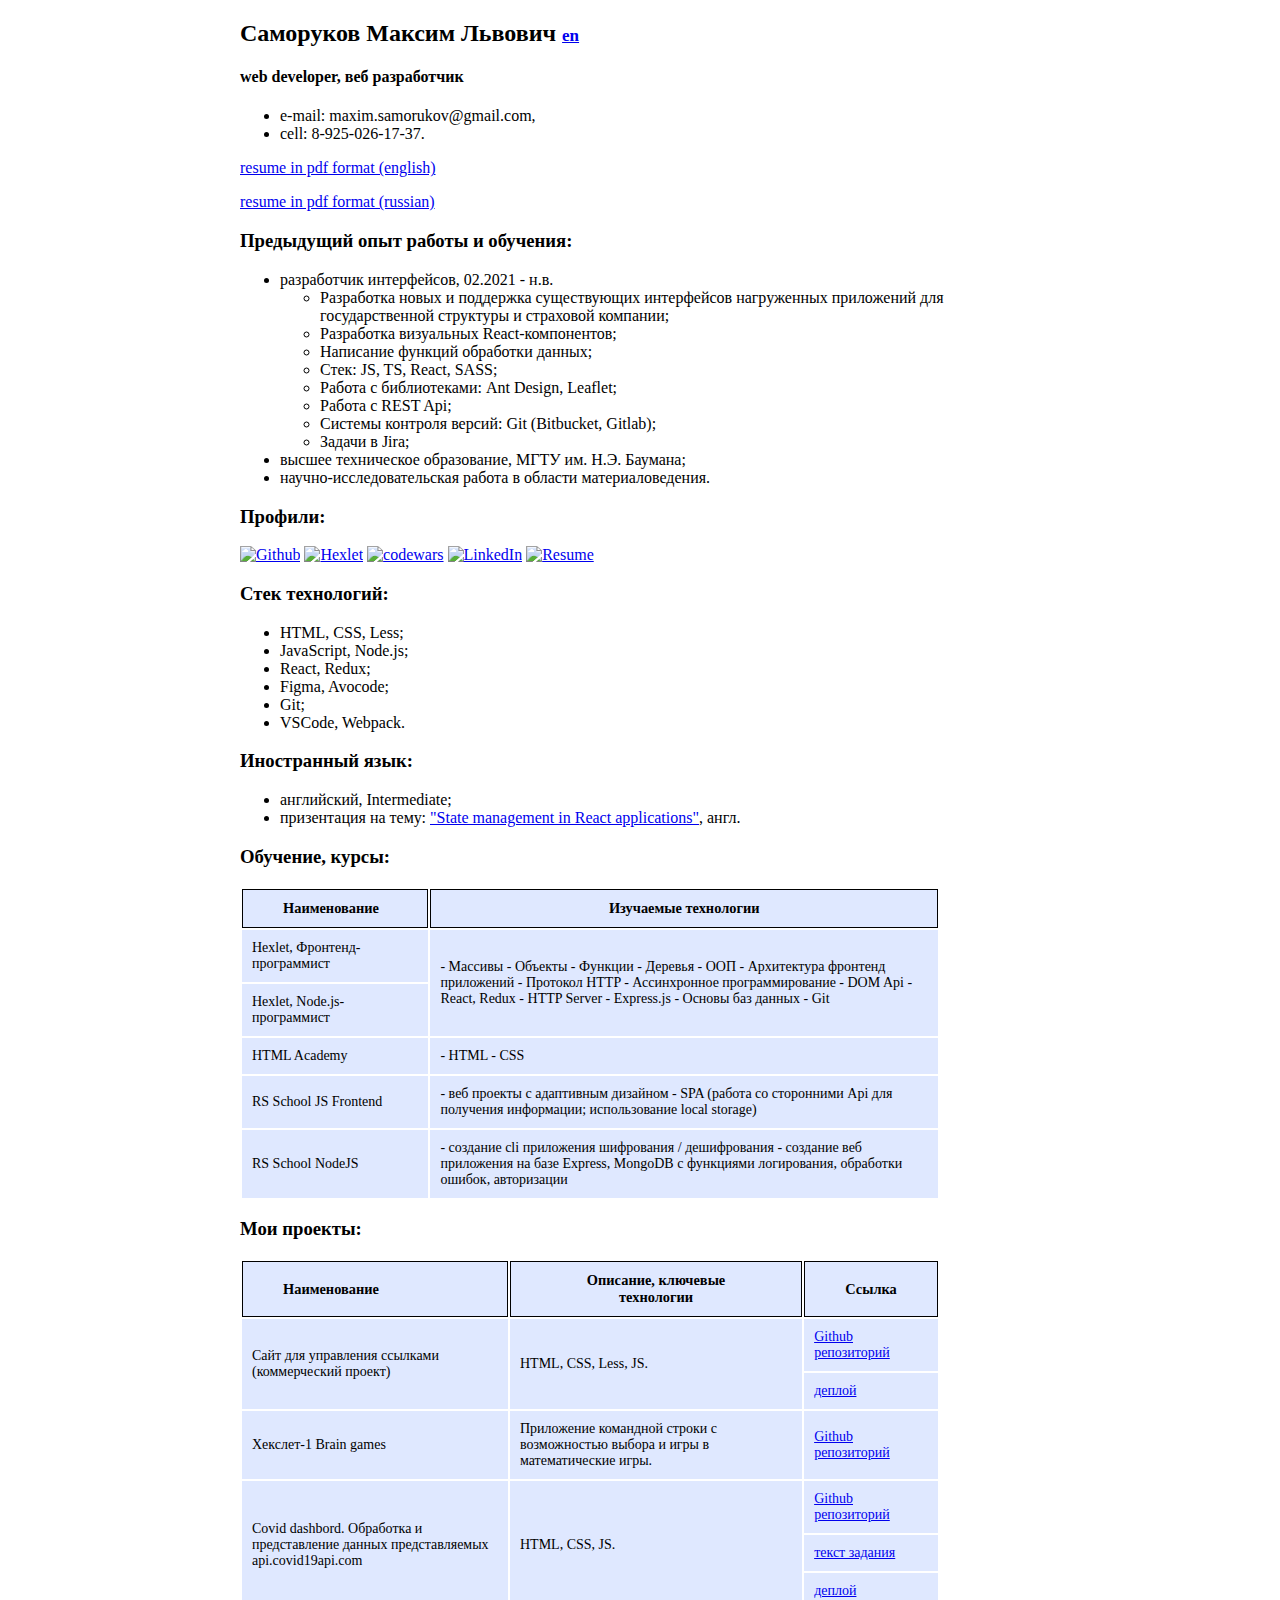
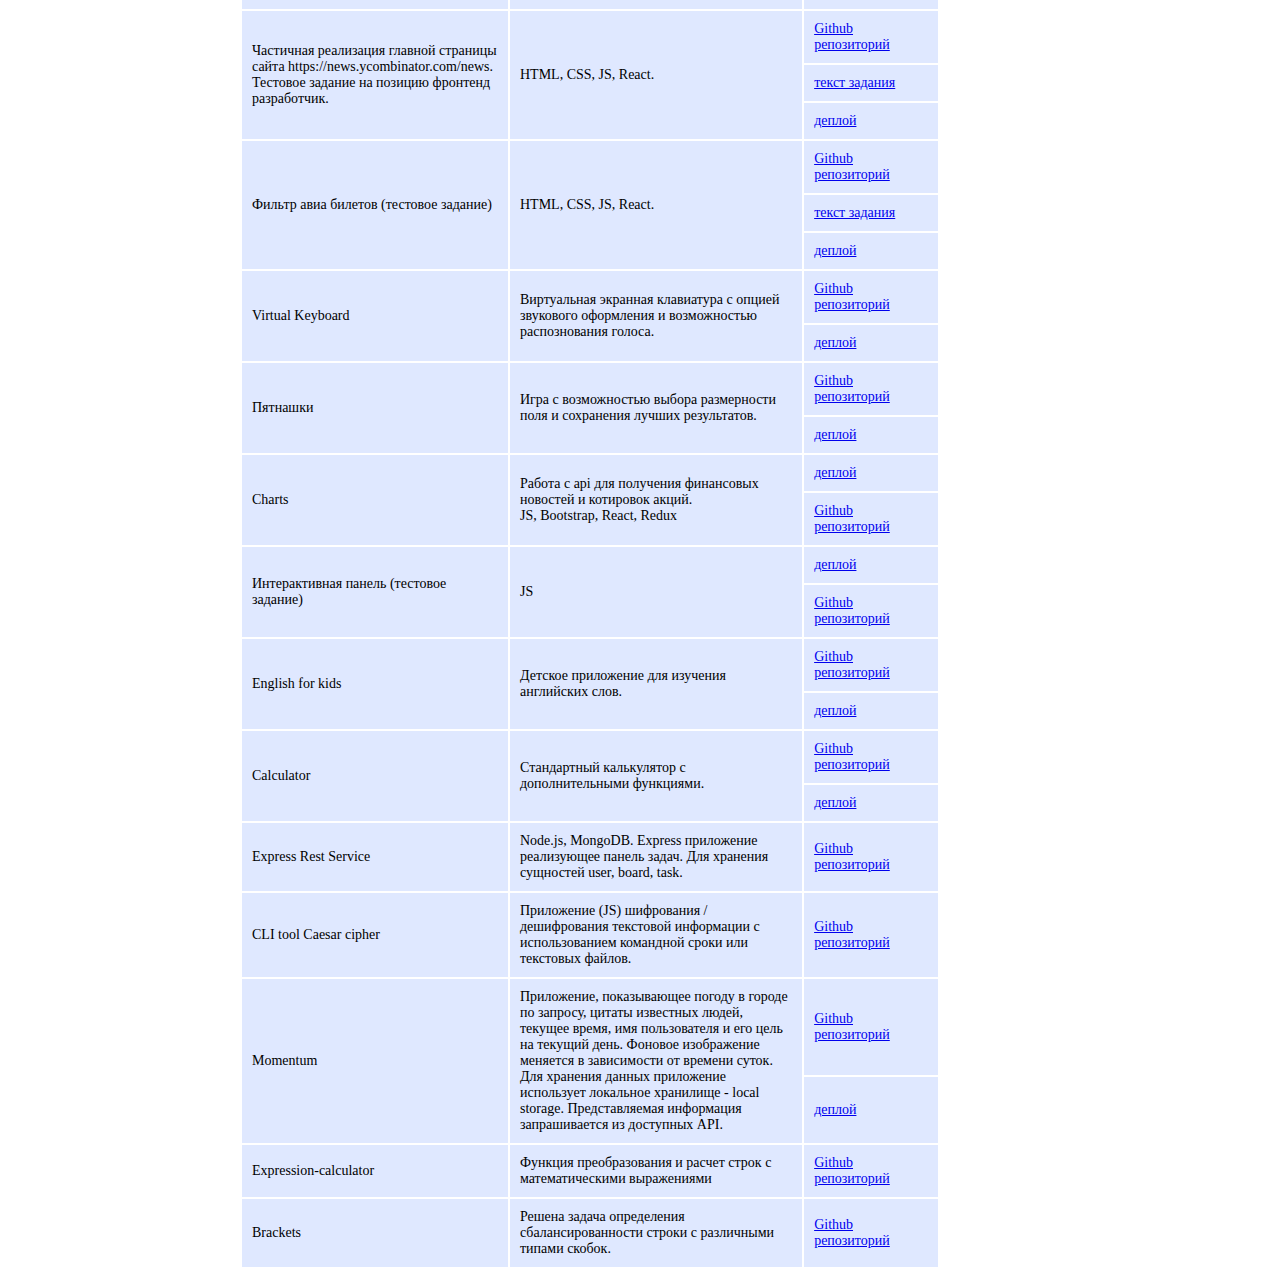
==== index.html @ 45c523f6 "fix typo" ====
<!DOCTYPE html>
<html lang="en">

<head>
    <meta charset="UTF-8">
    <meta name="viewport" content="width=device-width, initial-scale=1.0">
    <title>Samorukov Maksim</title>
    <link rel="stylesheet" href="./style.css">
</head>

<body>
    <div class="container">
        <h2>Саморуков Максим Львович
            <a id="t" href="https://maximsamorukov.github.io/RESUME/index-en.html">
                en
            </a>
        </h2>
        <h4>web developer, веб разработчик</h4>
        <ul>
            <li>e-mail: maxim.samorukov@gmail.com,</li>
            <li>cell: 8-925-026-17-37.</li>
        </ul>
        <a href="https://maximsamorukov.github.io/RESUME/Samorukov_Maksim_frontend_resume-en.pdf">
            <p>resume in pdf format (english)</p>
        </a>
        <a href="https://maximsamorukov.github.io/RESUME/Samorukov_Maksim_frontend_resume.pdf">
            <p>resume in pdf format (russian)</p>
        </a>

        <h3>Предыдущий опыт работы и обучения:</h3>
        <ul>
            <li>разработчик интерфейсов, 02.2021 - н.в.</li>
                <ul>
                    <li>Разработка новых и поддержка существующих интерфейсов нагруженных приложений для государственной структуры и страховой компании;</li>
                    <li>Разработка визуальных React-компонентов;</li>
                    <li>Написание функций обработки данных;</li>
                    <li>Стек: JS, TS, React, SASS;</li>
                    <li>Работа с библиотеками: Ant Design, Leaflet;</li>
                    <li>Работа с REST Api;</li>
                    <li>Системы контроля версий: Git (Bitbucket, Gitlab);</li>
                    <li>Задачи в Jira;</li>
                </ul>
            <li>высшее техническое образование, МГТУ им. Н.Э. Баумана;</li>
            <li>научно-исследовательская работа в области материаловедения.</li>
        </ul>

        <h3>Профили:</h3>
        <a href="https://github.com/MaximSamorukov"><img
                src="https://img.shields.io/static/v1?label=Github&message=Profile&logo=github&color=success&style=flat-square"
                alt="Github"></a>
        <a href="https://ru.hexlet.io/u/maksim_ralph"><img
                src="https://img.shields.io/static/v1?label=Hexlet&message=Profile&color=informational&style=flat-square"
                alt="Hexlet"></a>

        <a href="https://www.codewars.com/users/Maxim%20Samorukov"><img
                src="https://img.shields.io/static/v1?label=Codewars&message=Profile&logo=codewars&color=orange&style=flat-square"
                alt="codewars"></a>
        <a href="https://www.linkedin.com/in/maxim-samorukov-a2b10691/"><img
                src="https://img.shields.io/static/v1?label=LinkedIn&message=Profile&logo=linkedin&color=blueviolet&style=flat-square"
                alt="LinkedIn"></a>
        <a href="https://resume.io/r/sp3tFgS9X"><img
                src="https://img.shields.io/static/v1?label=Resume&message=english&color=informational&style=flat-square"
                alt="Resume"></a>


        <h3>Стек технологий:</h3>
        <ul>
            <li>HTML, CSS, Less;</li>
            <li>JavaScript, Node.js;</li>
            <li>React, Redux;</li>
            <li>Figma, Avocode;</li>
            <li>Git;</li>
            <li>VSCode, Webpack.</li>
        </ul>

        <h3>Иностранный язык:</h3>
        <ul>
            <li>английский, Intermediate;</li>
            <li>призентация на тему: <a href="https://www.youtube.com/watch?v=8HPEFEaKCN0">"State management in React
                    applications"</a>, англ.</li>
        </ul>

        <h3>Обучение, курсы:</h3>

        <table class="table-1 table-print">
            <tr>
                <th>Наименование</th>
                <th>Изучаемые технологии</th>
            </tr>
            <tr>
                <td>Hexlet, Фронтенд-программист</td>
                <td rowspan="2">
                    - Массивы
                    - Объекты
                    - Функции
                    - Деревья
                    - ООП
                    - Архитектура фронтенд приложений
                    - Протокол HTTP
                    - Ассинхронное программирование
                    - DOM Api
                    - React, Redux
                    - HTTP Server
                    - Express.js
                    - Основы баз данных
                    - Git
                </td>
            </tr>
            <tr>
                <td>Hexlet, Node.js-программист</td>
            </tr>
            <tr>
                <td>HTML Academy</td>
                <td>
                    - HTML
                    - CSS
                </td>
            </tr>
            <tr>
                <td>RS School JS Frontend</td>
                <td>
                    - веб проекты с адаптивным дизайном
                    - SPA (работа со сторонними Api для получения информации; использование local storage)
                </td>
            </tr>
            <tr>
                <td>RS School NodeJS</td>
                <td>
                    - создание cli приложения шифрования / дешифрования
                    - создание веб приложения на базе Express, MongoDB с функциями логирования, обработки ошибок,
                    авторизации
                </td>
            </tr>
        </table>

        <h3>Мои проекты:</h3>
        <table class="table-2">
            <tr>
                <th>Наименование</th>
                <th>Описание, ключевые технологии</th>
                <th>Ссылка</th>
            </tr>
            <tr>
                <td rowspan="2">Сайт для управления ссылками (коммерческий проект)</td>
                <td rowspan="2">HTML, CSS, Less, JS.</td>
                <td><a href="https://github.com/MaximSamorukov/upwork_1">Github репозиторий</a></td>
            </tr>
            <tr>
                <td><a href="https://maximsamorukov.github.io/upwork_1/index.html">деплой </a></td>
            </tr>
            <tr>
                <td>Хекслет-1 Brain games</td>
                <td>Приложение командной строки с возможностью выбора и игры в математические игры.</td>
                <td><a href="https://github.com/MaximSamorukov/frontend-project-lvl1">Github репозиторий</a></td>
            </tr>
            <tr>
                <td rowspan="3">Covid dashbord. Обработка и представление данных представляемых api.covid19api.com</td>
                <td rowspan="3">HTML, CSS, JS.</td>
                <td><a href="https://github.com/MaximSamorukov/covid">Github репозиторий</a></td>
            </tr>
            <td><a href="https://github.com/rolling-scopes-school/tasks/blob/master/tasks/covid-dashboard.md">текст
                    задания</a>
            </td>
            </tr>
            <tr>
                <td><a href="https://pedantic-bhabha-137b93.netlify.app/">деплой </a></td>
            </tr>
            <tr>
                <td rowspan="3">Частичная реализация главной страницы сайта https://news.ycombinator.com/news. Тестовое
                    задание на позицию фронтенд разработчик.</td>
                <td rowspan="3">HTML, CSS, JS, React.</td>
                <td><a href="https://github.com/MaximSamorukov/avito-test">Github репозиторий</a></td>
            </tr>
            <td><a href="https://github.com/avito-tech/sx-frontend-trainee-assignment">текст задания</a>
            </td>
            </tr>
            <tr>
                <td><a href="https://determined-noether-6d7cb3.netlify.app/">деплой </a></td>
            </tr>
            <tr>
                <td rowspan="3">Фильтр авиа билетов (тестовое задание)</td>
                <td rowspan="3">HTML, CSS, JS, React.</td>
                <td><a href="https://github.com/MaximSamorukov/avia-sales-front-end">Github репозиторий</a></td>
            </tr>
            <td><a href="https://github.com/KosyanMedia/test-tasks/tree/master/aviasales_frontend">текст задания</a>
            </td>
            </tr>
            <tr>
                <td><a href="https://fervent-fermi-869fdb.netlify.app/">деплой </a></td>
            </tr>
            <tr>
                <td rowspan="2">Virtual Keyboard</td>
                <td rowspan="2">Виртуальная экранная клавиатура с опцией звукового оформления и возможностью
                    распознования
                    голоса.</td>
                <td><a href="https://github.com/MaximSamorukov/data-test/tree/virtual">Github
                        репозиторий</a></td>
            </tr>
            <tr>
                <td><a href="https://MaximSamorukov.github.io/data-test/virtual-keyboard">деплой </a>
                </td>
            </tr>
            <tr>
                <td rowspan="2">Пятнашки</td>
                <td rowspan="2">Игра с возможностью выбора размерности поля и сохранения лучших результатов.</td>
                <td><a href="https://github.com/MaximSamorukov/data-test/tree/gem-puzzle">Github репозиторий</a></td>
            </tr>
            <tr>
                <td><a href="https://MaximSamorukov.github.io/data-test/gem-puzzle/gem-puzzle/dist/">деплой </a>
                </td>
            </tr>
            <tr>
                <td rowspan="2">Charts</td>
                <td rowspan="2">Работа с api для получения финансовых новостей и котировок акций.<br>JS, Bootstrap,
                    React,
                    Redux</td>
                <td><a href="https://goofy-curie-94191e.netlify.app/">деплой </a></td>
            </tr>
            <tr>
                <td><a href="https://github.com/MaximSamorukov/charts/tree/charts-dev">Github репозиторий</a></td>
            </tr>
            <tr>
                <td rowspan="2">Интерактивная панель (тестовое задание)</td>
                <td rowspan="2">JS</td>
                <td><a href="https://maximsamorukov.github.io/globex-it/index.html">деплой </a></td>
            </tr>
            <tr>
                <td><a href="https://github.com/MaximSamorukov/globex-it">Github репозиторий</a></td>
            </tr>
            <tr>
                <td rowspan="2">English for kids</td>
                <td rowspan="2">Детское приложение для изучения английских слов.</td>
                <td><a href="https://github.com/MaximSamorukov/data-test/tree/english-for-kids">Github репозиторий</a>
                </td>
            </tr>
            <tr>
                <td><a href="https://rolling-scopes-school.github.io/maximsamorukov-JS2020Q3/english-for-kids/dist/">деплой
                    </a></td>
            </tr>
            <tr>
                <td rowspan="2">Calculator</td>
                <td rowspan="2">Стандартный калькулятор с дополнительными функциями.</td>
                <td><a href="https://github.com/MaximSamorukov/data-test/tree/calculator">Github репозиторий</a></td>
            </tr>
            <tr>
                <td><a href="https://maximsamorukov.github.io/data/calculator/">деплой </a></td>
            </tr>
            <tr>
                <td>Express Rest Service</td>
                <td>Node.js, MongoDB. Express приложение реализующее панель задач. Для хранения сущностей user, board,
                    task.</td>
                <td><a href="https://github.com/MaximSamorukov/nodejs-rss-course">Github репозиторий</a></td>
            </tr>
            <tr>
                <td>CLI tool Caesar cipher</td>
                <td>Приложение (JS) шифрования / дешифрования текстовой информации с использованием командной сроки или
                    текстовых
                    файлов.</td>
                <td><a href="https://github.com/MaximSamorukov/caesar-cipher">Github репозиторий</a></td>
            </tr>
            <tr>
                <td rowspan="2">Momentum</td>
                <td rowspan="2">Приложение, показывающее погоду в городе по запросу, цитаты известных людей, текущее
                    время,
                    имя пользователя и его цель на текущий день. Фоновое изображение меняется в зависимости от
                    времени
                    суток. Для хранения данных приложение использует локальное хранилище - local storage.
                    Представляемая
                    информация запрашивается из доступных API.</td>
                <td><a href="https://github.com/MaximSamorukov/data-test/tree/momentum">Github
                        репозиторий</a></td>
            </tr>
            <tr>
                <td><a href="https://MaximSamorukov.github.io/data-test/momentum">деплой </a></td>
            </tr>
            <tr>
                <td>Expression-calculator</td>
                <td>Функция преобразования и расчет строк с математическими выражениями</td>
                <td><a href="https://github.com/MaximSamorukov/expression-calculator">Github репозиторий</a></td>
            </tr>
            <tr>
                <td>Brackets</td>
                <td>Решена задача определения сбалансированности строки с различными типами скобок.</td>
                <td><a href="https://github.com/MaximSamorukov/brackets">Github репозиторий</a></td>
            </tr>
        </table>

    </div>

</body>

</html>
---- style.css ----
* {
    font-family: Georgia, 'Times New Roman', Times, serif;
}
.container {
    width: 800px;
    min-width: 800px;
    max-width: 800px;
    height: 100%;
    margin-left: auto;
    margin-right: auto;

}

#t {
    font-size: 17px;
}

.table-1, .table-2 {
   width: 700px;
   min-width: 700px;
   max-width: 700px;
}
tr {
    background-color: rgb(223, 232, 255);
}
th {
    padding: 10px 40px;
    border: 1px solid, black;
    /* border-right: 1px solid, black; 
    border-left: 1px solid, black; 
    border-bottom: 1px solid, black;  */
    font-size: 0.9em;

}
th:first-child {
    text-align: left;
}

td {
    vertical-align: middle;
    padding: 10px;
    font-size: 14px;
    text-align: left;
    border-top: 1px solid, black;
    border-right: 1px solid, black; 
    border-left: 1px solid, black; 
    border-bottom: 1px solid, black;
}

@media print {
    table, th, td {
        border: 1px solid black;
        background-color: white;
    }

    td {
        padding: 3px;
    }
}
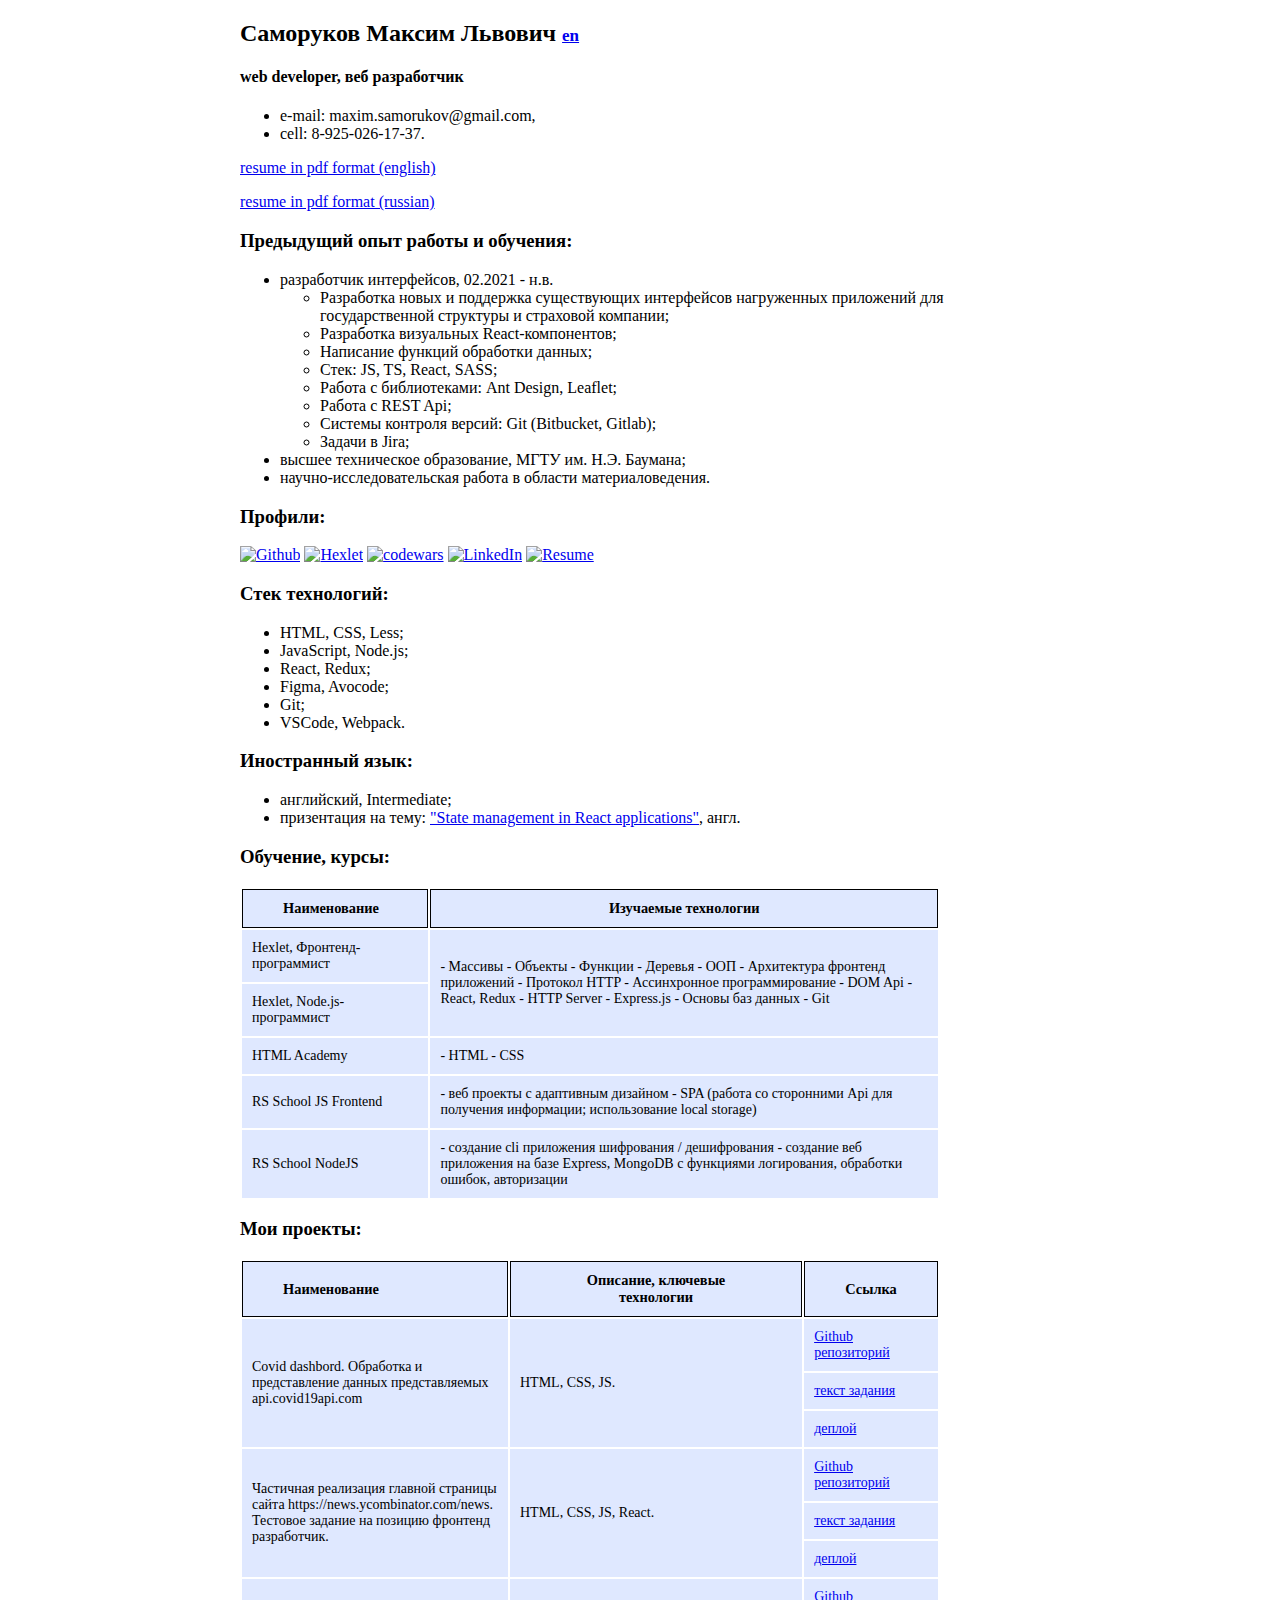
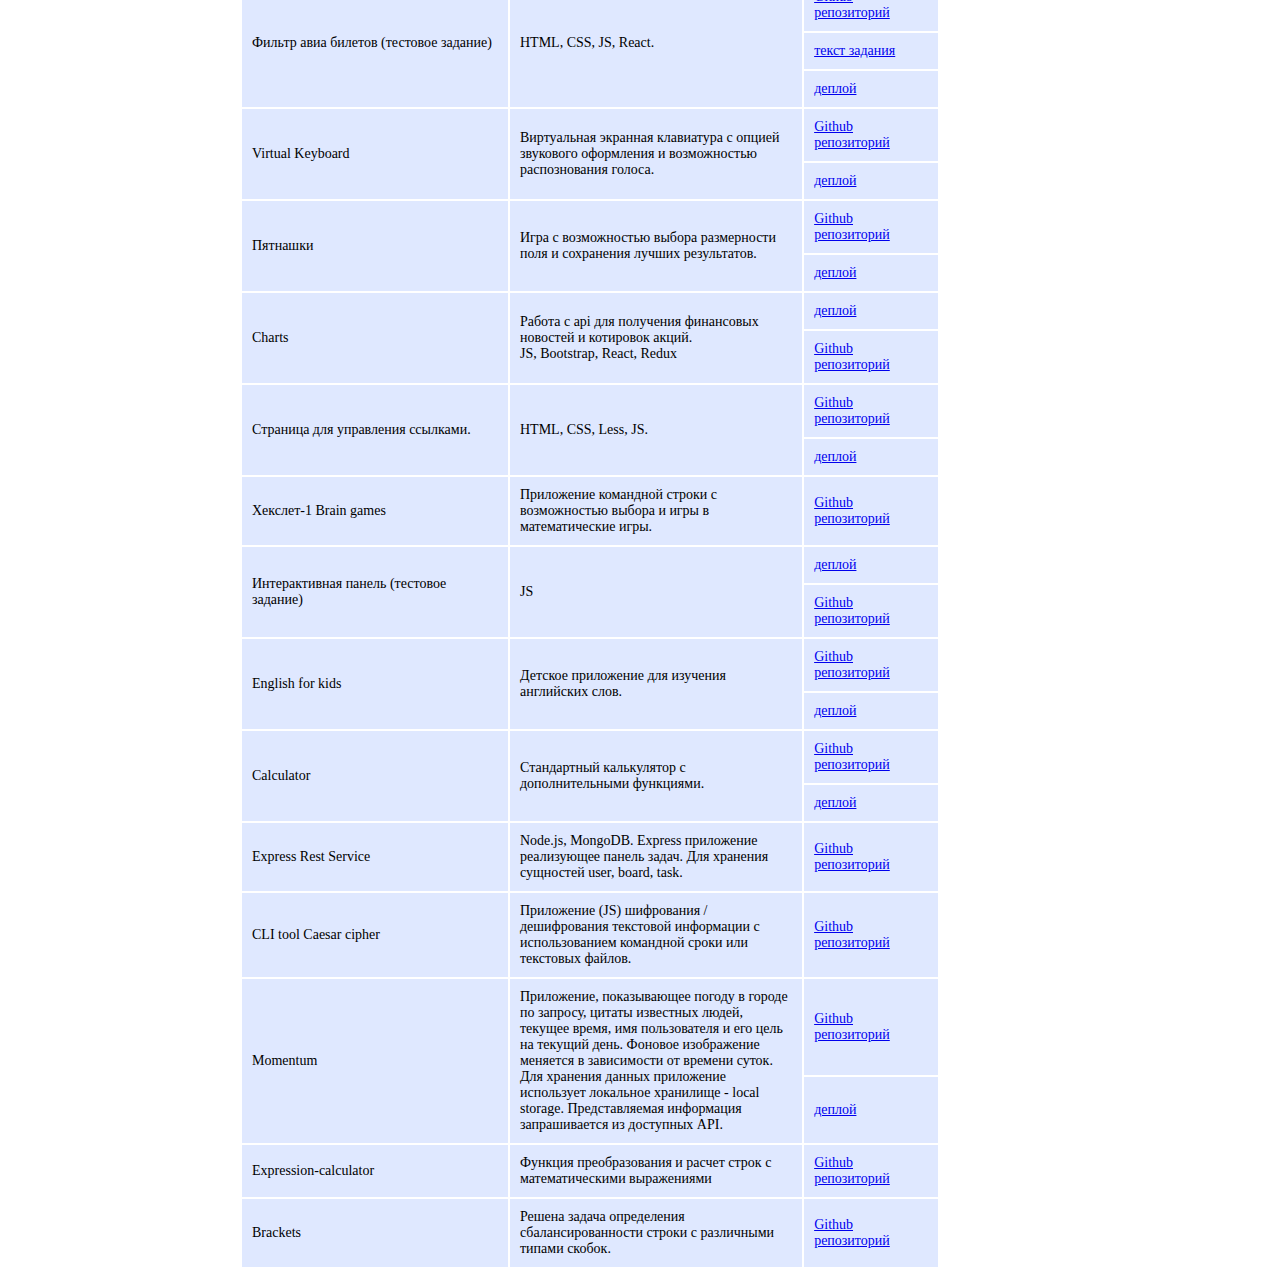
==== commit dbf81171: "revise" ====
--- a/index.html
+++ b/index.html
@@ -30,16 +30,17 @@
         <h3>Предыдущий опыт работы и обучения:</h3>
         <ul>
             <li>разработчик интерфейсов, 02.2021 - н.в.</li>
-                <ul>
-                    <li>Разработка новых и поддержка существующих интерфейсов нагруженных приложений для государственной структуры и страховой компании;</li>
-                    <li>Разработка визуальных React-компонентов;</li>
-                    <li>Написание функций обработки данных;</li>
-                    <li>Стек: JS, TS, React, SASS;</li>
-                    <li>Работа с библиотеками: Ant Design, Leaflet;</li>
-                    <li>Работа с REST Api;</li>
-                    <li>Системы контроля версий: Git (Bitbucket, Gitlab);</li>
-                    <li>Задачи в Jira;</li>
-                </ul>
+            <ul>
+                <li>Разработка новых и поддержка существующих интерфейсов нагруженных приложений для государственной
+                    структуры и страховой компании;</li>
+                <li>Разработка визуальных React-компонентов;</li>
+                <li>Написание функций обработки данных;</li>
+                <li>Стек: JS, TS, React, SASS;</li>
+                <li>Работа с библиотеками: Ant Design, Leaflet;</li>
+                <li>Работа с REST Api;</li>
+                <li>Системы контроля версий: Git (Bitbucket, Gitlab);</li>
+                <li>Задачи в Jira;</li>
+            </ul>
             <li>высшее техническое образование, МГТУ им. Н.Э. Баумана;</li>
             <li>научно-исследовательская работа в области материаловедения.</li>
         </ul>
@@ -141,19 +142,6 @@
                 <th>Ссылка</th>
             </tr>
             <tr>
-                <td rowspan="2">Сайт для управления ссылками (коммерческий проект)</td>
-                <td rowspan="2">HTML, CSS, Less, JS.</td>
-                <td><a href="https://github.com/MaximSamorukov/upwork_1">Github репозиторий</a></td>
-            </tr>
-            <tr>
-                <td><a href="https://maximsamorukov.github.io/upwork_1/index.html">деплой </a></td>
-            </tr>
-            <tr>
-                <td>Хекслет-1 Brain games</td>
-                <td>Приложение командной строки с возможностью выбора и игры в математические игры.</td>
-                <td><a href="https://github.com/MaximSamorukov/frontend-project-lvl1">Github репозиторий</a></td>
-            </tr>
-            <tr>
                 <td rowspan="3">Covid dashbord. Обработка и представление данных представляемых api.covid19api.com</td>
                 <td rowspan="3">HTML, CSS, JS.</td>
                 <td><a href="https://github.com/MaximSamorukov/covid">Github репозиторий</a></td>
@@ -218,6 +206,19 @@
             </tr>
             <tr>
                 <td><a href="https://github.com/MaximSamorukov/charts/tree/charts-dev">Github репозиторий</a></td>
+            </tr>
+            <tr>
+                <td rowspan="2">Страница для управления ссылками.</td>
+                <td rowspan="2">HTML, CSS, Less, JS.</td>
+                <td><a href="https://github.com/MaximSamorukov/upwork_1">Github репозиторий</a></td>
+            </tr>
+            <tr>
+                <td><a href="https://maximsamorukov.github.io/upwork_1/index.html">деплой </a></td>
+            </tr>
+            <tr>
+                <td>Хекслет-1 Brain games</td>
+                <td>Приложение командной строки с возможностью выбора и игры в математические игры.</td>
+                <td><a href="https://github.com/MaximSamorukov/frontend-project-lvl1">Github репозиторий</a></td>
             </tr>
             <tr>
                 <td rowspan="2">Интерактивная панель (тестовое задание)</td>
@@ -289,4 +290,4 @@
 
 </body>
 
-</html>
+</html>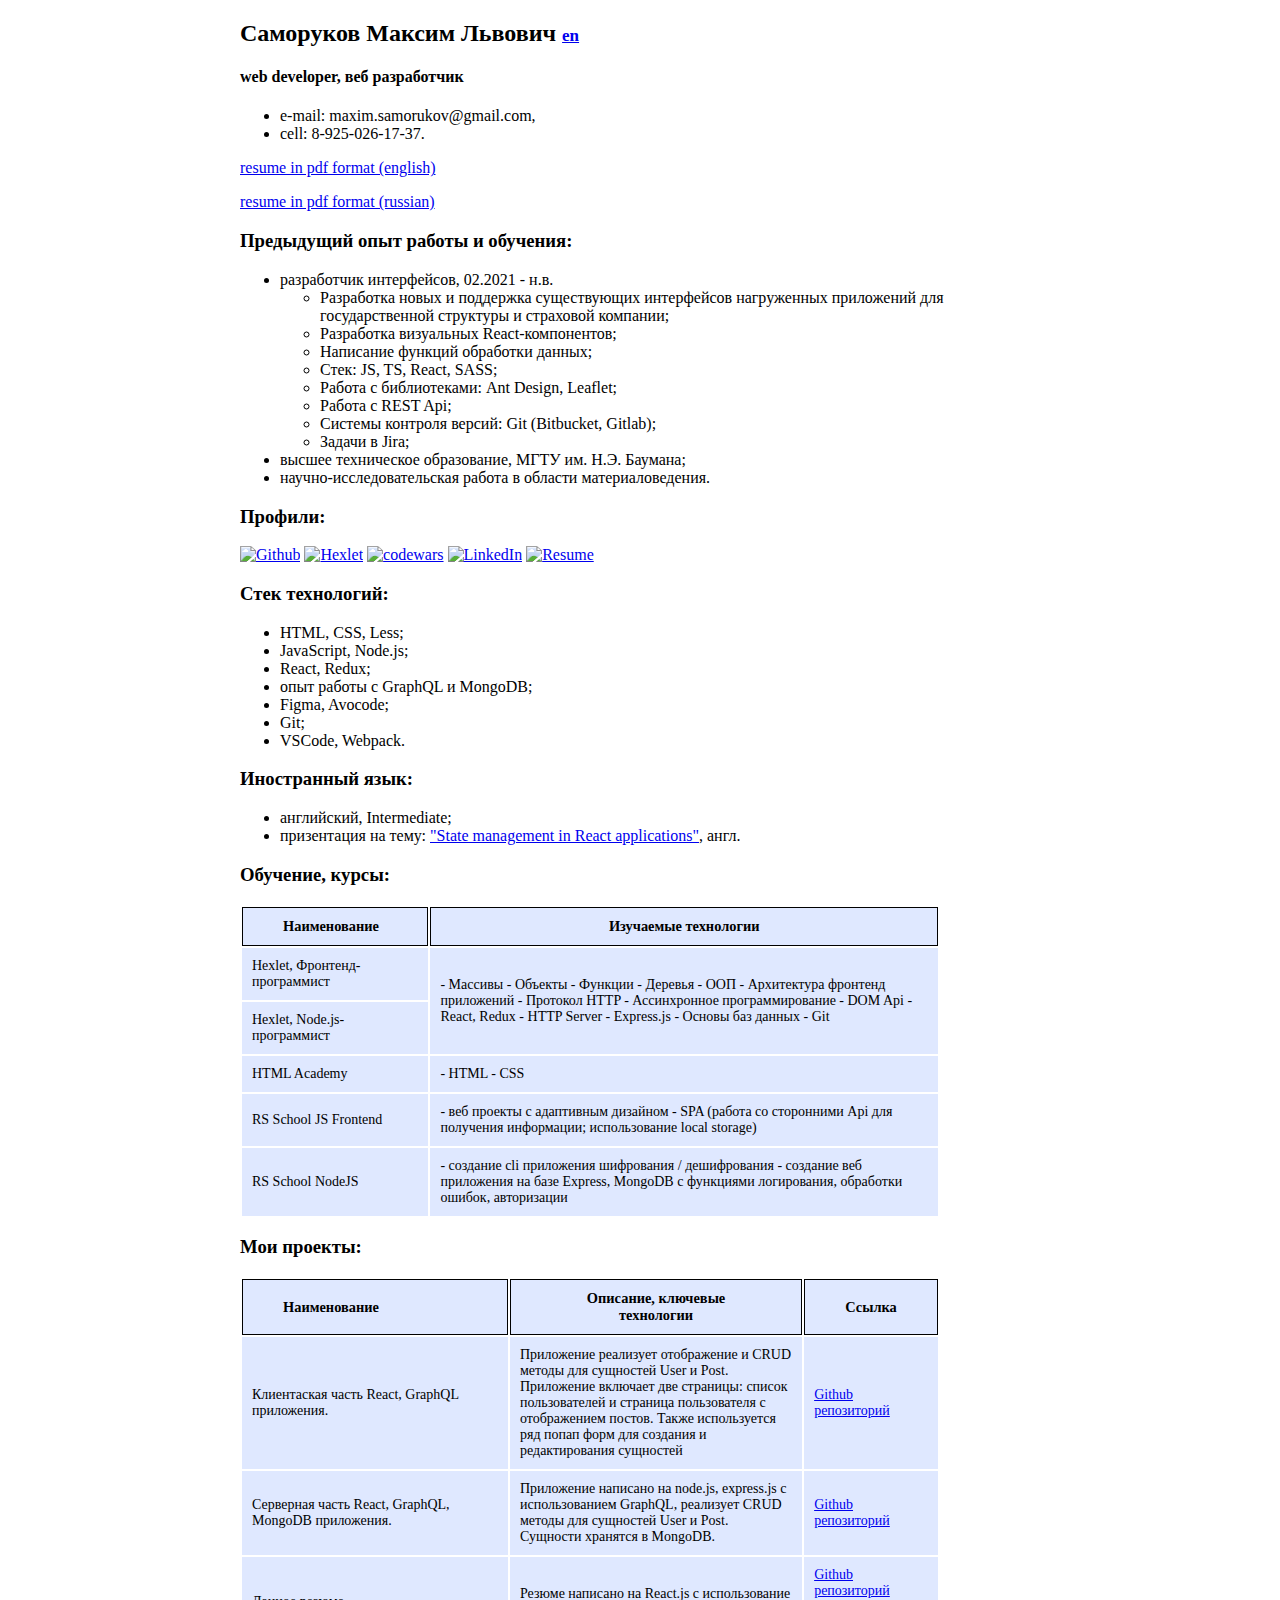
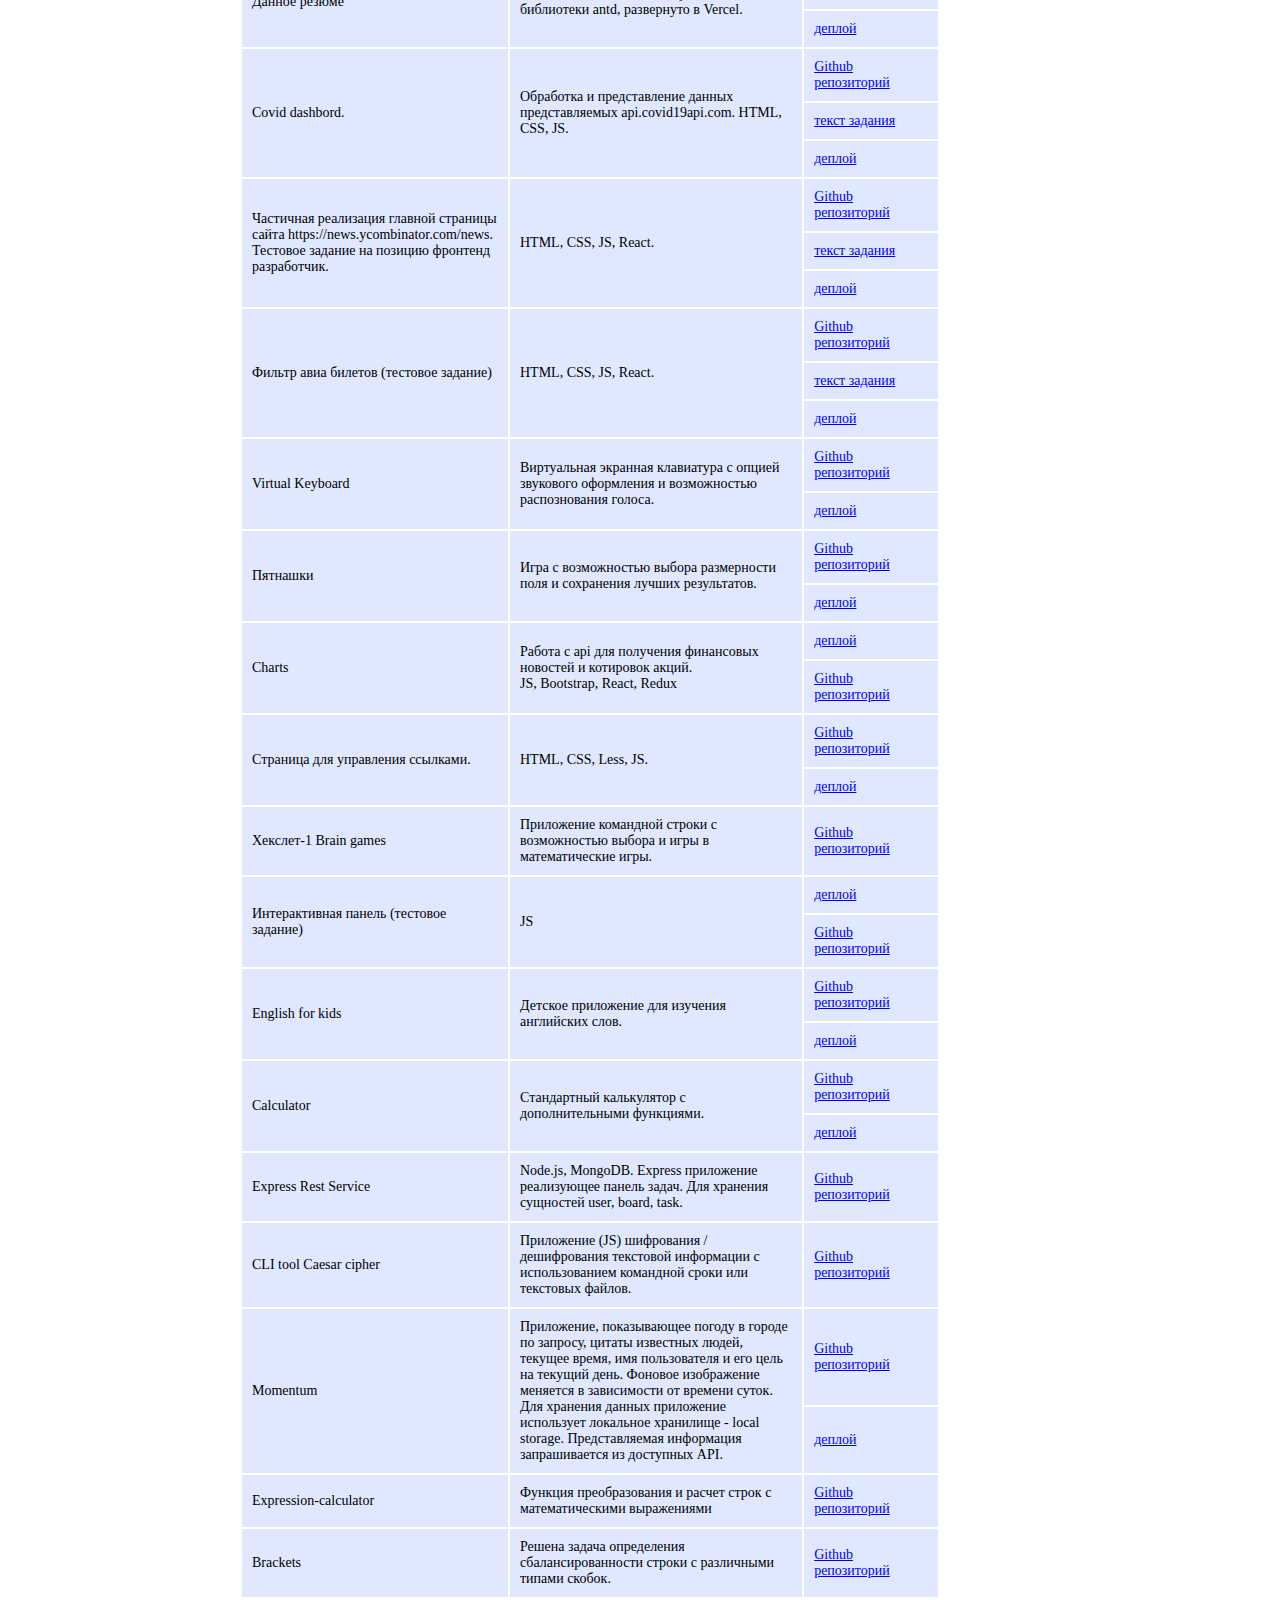
==== commit 573f5ed7: "update resume" ====
--- a/index.html
+++ b/index.html
@@ -69,6 +69,7 @@
             <li>HTML, CSS, Less;</li>
             <li>JavaScript, Node.js;</li>
             <li>React, Redux;</li>
+            <li>опыт работы с GraphQL и MongoDB;</li>
             <li>Figma, Avocode;</li>
             <li>Git;</li>
             <li>VSCode, Webpack.</li>
@@ -141,9 +142,30 @@
                 <th>Описание, ключевые технологии</th>
                 <th>Ссылка</th>
             </tr>
-            <tr>
-                <td rowspan="3">Covid dashbord. Обработка и представление данных представляемых api.covid19api.com</td>
-                <td rowspan="3">HTML, CSS, JS.</td>
+
+            <tr>
+                <td>Клиентаская часть React, GraphQL приложения.</td>
+                <td>Приложение реализует отображение и CRUD методы для сущностей User и Post. Приложение включает две страницы: список пользователей и страница пользователя с отображением постов. Также используется ряд попап форм для создания и редактирования сущностей</td>
+                <td><a href="https://github.com/MaximSamorukov/react_graphql_03.2022_client">Github репозиторий</a></td>
+            </tr>
+
+            <tr>
+                <td>Серверная часть React, GraphQL, MongoDB приложения.</td>
+                <td>Приложение написано на node.js, express.js с использованием GraphQL, реализует CRUD методы для сущностей User и Post. Сущности хранятся в MongoDB.</td>
+                <td><a href="https://github.com/MaximSamorukov/react_graphql_03.2022_server">Github репозиторий</a></td>
+            </tr>
+
+            <tr>
+                <td rowspan="2">Данное резюме</td>
+                <td rowspan="2">Резюме написано на React.js с использование библиотеки antd, развернуто в Vercel.</td>
+                <td><a href="https://github.com/MaximSamorukov/react_resume">Github репозиторий</a></td>
+            </tr>
+                <td><a href="https://react-resume-sandy.vercel.app/">деплой </a></td>
+            </tr>
+
+            <tr>
+                <td rowspan="3">Covid dashbord.</td>
+                <td rowspan="3">Обработка и представление данных представляемых api.covid19api.com. HTML, CSS, JS.</td>
                 <td><a href="https://github.com/MaximSamorukov/covid">Github репозиторий</a></td>
             </tr>
             <td><a href="https://github.com/rolling-scopes-school/tasks/blob/master/tasks/covid-dashboard.md">текст
@@ -153,6 +175,7 @@
             <tr>
                 <td><a href="https://pedantic-bhabha-137b93.netlify.app/">деплой </a></td>
             </tr>
+
             <tr>
                 <td rowspan="3">Частичная реализация главной страницы сайта https://news.ycombinator.com/news. Тестовое
                     задание на позицию фронтенд разработчик.</td>
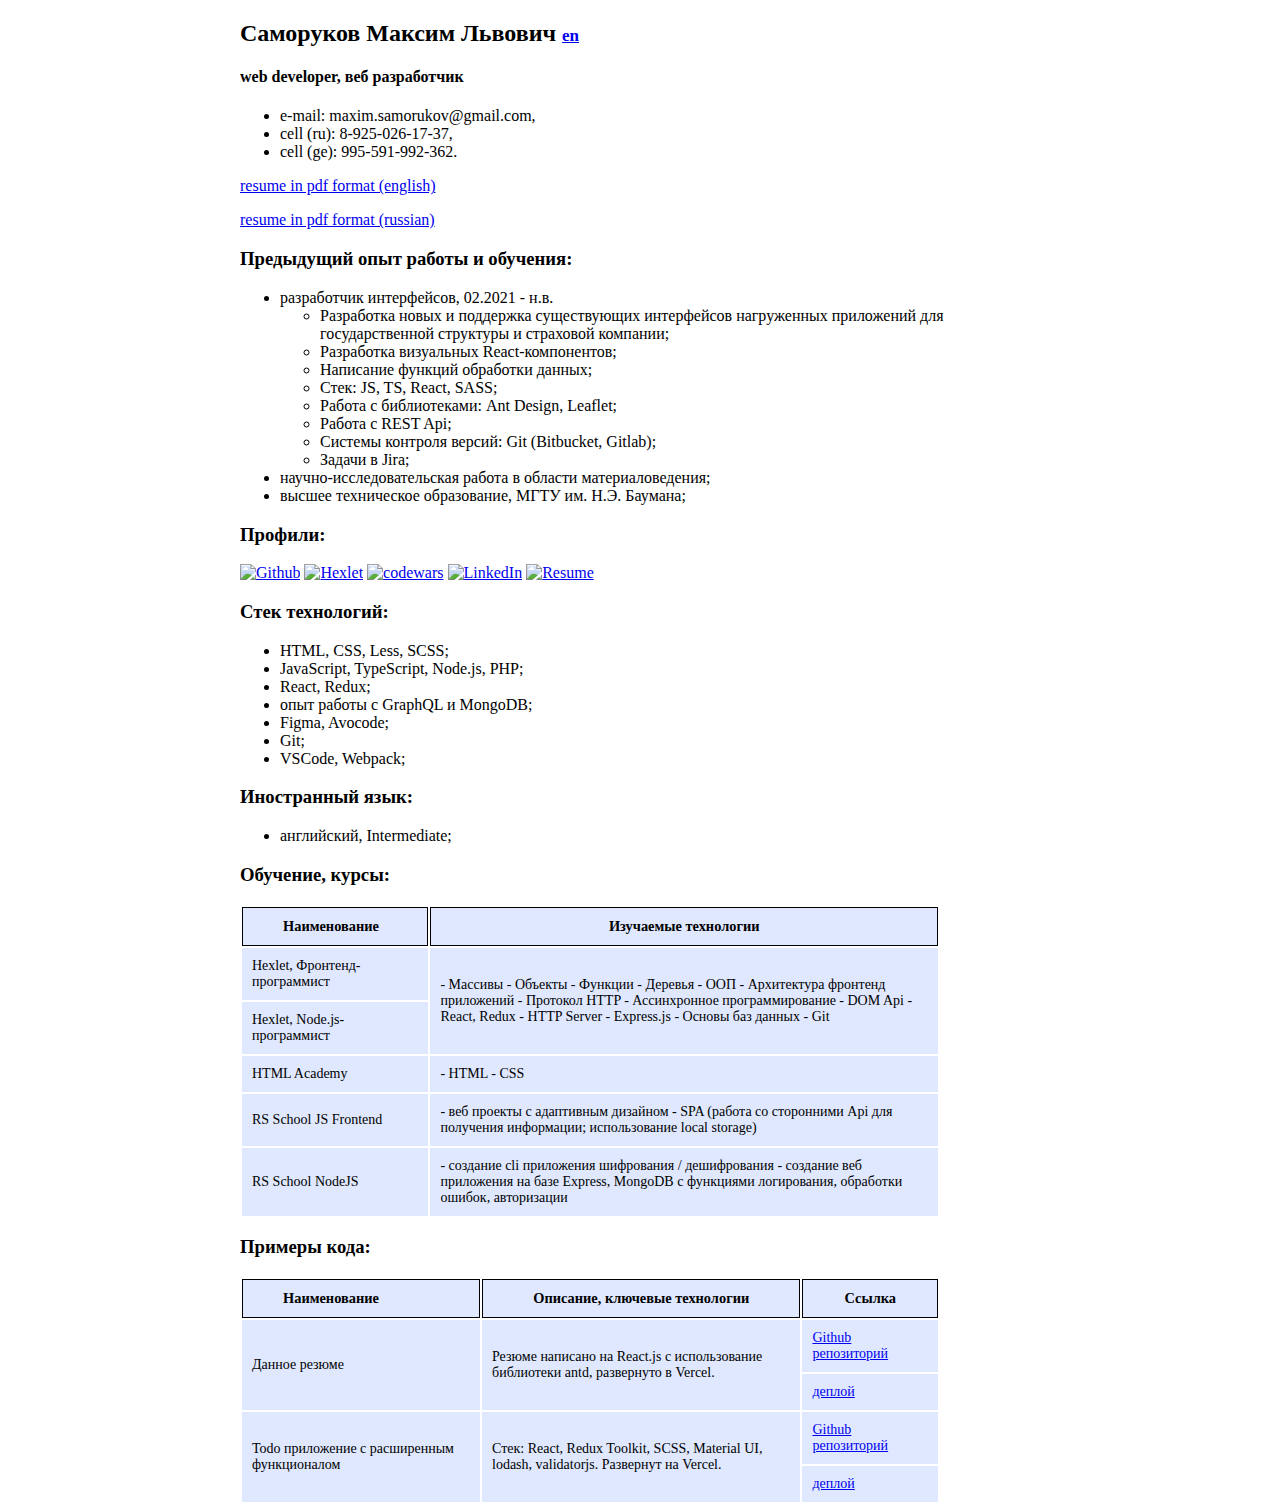
==== commit dabee924: "some changes" ====
--- a/index.html
+++ b/index.html
@@ -18,7 +18,8 @@
         <h4>web developer, веб разработчик</h4>
         <ul>
             <li>e-mail: maxim.samorukov@gmail.com,</li>
-            <li>cell: 8-925-026-17-37.</li>
+            <li>cell (ru): 8-925-026-17-37,</li>
+            <li>cell (ge): 995-591-992-362.</li>
         </ul>
         <a href="https://maximsamorukov.github.io/RESUME/Samorukov_Maksim_frontend_resume-en.pdf">
             <p>resume in pdf format (english)</p>
@@ -41,8 +42,8 @@
                 <li>Системы контроля версий: Git (Bitbucket, Gitlab);</li>
                 <li>Задачи в Jira;</li>
             </ul>
+            <li>научно-исследовательская работа в области материаловедения;</li>
             <li>высшее техническое образование, МГТУ им. Н.Э. Баумана;</li>
-            <li>научно-исследовательская работа в области материаловедения.</li>
         </ul>
 
         <h3>Профили:</h3>
@@ -66,20 +67,18 @@
 
         <h3>Стек технологий:</h3>
         <ul>
-            <li>HTML, CSS, Less;</li>
-            <li>JavaScript, Node.js;</li>
+            <li>HTML, CSS, Less, SCSS;</li>
+            <li>JavaScript, TypeScript, Node.js, PHP;</li>
             <li>React, Redux;</li>
             <li>опыт работы с GraphQL и MongoDB;</li>
             <li>Figma, Avocode;</li>
             <li>Git;</li>
-            <li>VSCode, Webpack.</li>
+            <li>VSCode, Webpack;</li>
         </ul>
 
         <h3>Иностранный язык:</h3>
         <ul>
             <li>английский, Intermediate;</li>
-            <li>призентация на тему: <a href="https://www.youtube.com/watch?v=8HPEFEaKCN0">"State management in React
-                    applications"</a>, англ.</li>
         </ul>
 
         <h3>Обучение, курсы:</h3>
@@ -135,7 +134,7 @@
             </tr>
         </table>
 
-        <h3>Мои проекты:</h3>
+        <h3>Примеры кода:</h3>
         <table class="table-2">
             <tr>
                 <th>Наименование</th>
@@ -144,169 +143,19 @@
             </tr>
 
             <tr>
-                <td>Клиентаская часть React, GraphQL приложения.</td>
-                <td>Приложение реализует отображение и CRUD методы для сущностей User и Post. Приложение включает две страницы: список пользователей и страница пользователя с отображением постов. Также используется ряд попап форм для создания и редактирования сущностей</td>
-                <td><a href="https://github.com/MaximSamorukov/react_graphql_03.2022_client">Github репозиторий</a></td>
-            </tr>
-
-            <tr>
-                <td>Серверная часть React, GraphQL, MongoDB приложения.</td>
-                <td>Приложение написано на node.js, express.js с использованием GraphQL, реализует CRUD методы для сущностей User и Post. Сущности хранятся в MongoDB.</td>
-                <td><a href="https://github.com/MaximSamorukov/react_graphql_03.2022_server">Github репозиторий</a></td>
-            </tr>
-
-            <tr>
                 <td rowspan="2">Данное резюме</td>
                 <td rowspan="2">Резюме написано на React.js с использование библиотеки antd, развернуто в Vercel.</td>
                 <td><a href="https://github.com/MaximSamorukov/react_resume">Github репозиторий</a></td>
-            </tr>
-                <td><a href="https://react-resume-sandy.vercel.app/">деплой </a></td>
-            </tr>
-
-            <tr>
-                <td rowspan="3">Covid dashbord.</td>
-                <td rowspan="3">Обработка и представление данных представляемых api.covid19api.com. HTML, CSS, JS.</td>
-                <td><a href="https://github.com/MaximSamorukov/covid">Github репозиторий</a></td>
-            </tr>
-            <td><a href="https://github.com/rolling-scopes-school/tasks/blob/master/tasks/covid-dashboard.md">текст
-                    задания</a>
-            </td>
-            </tr>
-            <tr>
-                <td><a href="https://pedantic-bhabha-137b93.netlify.app/">деплой </a></td>
-            </tr>
-
-            <tr>
-                <td rowspan="3">Частичная реализация главной страницы сайта https://news.ycombinator.com/news. Тестовое
-                    задание на позицию фронтенд разработчик.</td>
-                <td rowspan="3">HTML, CSS, JS, React.</td>
-                <td><a href="https://github.com/MaximSamorukov/avito-test">Github репозиторий</a></td>
-            </tr>
-            <td><a href="https://github.com/avito-tech/sx-frontend-trainee-assignment">текст задания</a>
-            </td>
-            </tr>
-            <tr>
-                <td><a href="https://determined-noether-6d7cb3.netlify.app/">деплой </a></td>
-            </tr>
-            <tr>
-                <td rowspan="3">Фильтр авиа билетов (тестовое задание)</td>
-                <td rowspan="3">HTML, CSS, JS, React.</td>
-                <td><a href="https://github.com/MaximSamorukov/avia-sales-front-end">Github репозиторий</a></td>
-            </tr>
-            <td><a href="https://github.com/KosyanMedia/test-tasks/tree/master/aviasales_frontend">текст задания</a>
-            </td>
-            </tr>
-            <tr>
-                <td><a href="https://fervent-fermi-869fdb.netlify.app/">деплой </a></td>
-            </tr>
-            <tr>
-                <td rowspan="2">Virtual Keyboard</td>
-                <td rowspan="2">Виртуальная экранная клавиатура с опцией звукового оформления и возможностью
-                    распознования
-                    голоса.</td>
-                <td><a href="https://github.com/MaximSamorukov/data-test/tree/virtual">Github
-                        репозиторий</a></td>
-            </tr>
-            <tr>
-                <td><a href="https://MaximSamorukov.github.io/data-test/virtual-keyboard">деплой </a>
-                </td>
-            </tr>
-            <tr>
-                <td rowspan="2">Пятнашки</td>
-                <td rowspan="2">Игра с возможностью выбора размерности поля и сохранения лучших результатов.</td>
-                <td><a href="https://github.com/MaximSamorukov/data-test/tree/gem-puzzle">Github репозиторий</a></td>
-            </tr>
-            <tr>
-                <td><a href="https://MaximSamorukov.github.io/data-test/gem-puzzle/gem-puzzle/dist/">деплой </a>
-                </td>
-            </tr>
-            <tr>
-                <td rowspan="2">Charts</td>
-                <td rowspan="2">Работа с api для получения финансовых новостей и котировок акций.<br>JS, Bootstrap,
-                    React,
-                    Redux</td>
-                <td><a href="https://goofy-curie-94191e.netlify.app/">деплой </a></td>
-            </tr>
-            <tr>
-                <td><a href="https://github.com/MaximSamorukov/charts/tree/charts-dev">Github репозиторий</a></td>
-            </tr>
-            <tr>
-                <td rowspan="2">Страница для управления ссылками.</td>
-                <td rowspan="2">HTML, CSS, Less, JS.</td>
-                <td><a href="https://github.com/MaximSamorukov/upwork_1">Github репозиторий</a></td>
-            </tr>
-            <tr>
-                <td><a href="https://maximsamorukov.github.io/upwork_1/index.html">деплой </a></td>
-            </tr>
-            <tr>
-                <td>Хекслет-1 Brain games</td>
-                <td>Приложение командной строки с возможностью выбора и игры в математические игры.</td>
-                <td><a href="https://github.com/MaximSamorukov/frontend-project-lvl1">Github репозиторий</a></td>
-            </tr>
-            <tr>
-                <td rowspan="2">Интерактивная панель (тестовое задание)</td>
-                <td rowspan="2">JS</td>
-                <td><a href="https://maximsamorukov.github.io/globex-it/index.html">деплой </a></td>
-            </tr>
-            <tr>
-                <td><a href="https://github.com/MaximSamorukov/globex-it">Github репозиторий</a></td>
-            </tr>
-            <tr>
-                <td rowspan="2">English for kids</td>
-                <td rowspan="2">Детское приложение для изучения английских слов.</td>
-                <td><a href="https://github.com/MaximSamorukov/data-test/tree/english-for-kids">Github репозиторий</a>
-                </td>
-            </tr>
-            <tr>
-                <td><a href="https://rolling-scopes-school.github.io/maximsamorukov-JS2020Q3/english-for-kids/dist/">деплой
-                    </a></td>
-            </tr>
-            <tr>
-                <td rowspan="2">Calculator</td>
-                <td rowspan="2">Стандартный калькулятор с дополнительными функциями.</td>
-                <td><a href="https://github.com/MaximSamorukov/data-test/tree/calculator">Github репозиторий</a></td>
-            </tr>
-            <tr>
-                <td><a href="https://maximsamorukov.github.io/data/calculator/">деплой </a></td>
-            </tr>
-            <tr>
-                <td>Express Rest Service</td>
-                <td>Node.js, MongoDB. Express приложение реализующее панель задач. Для хранения сущностей user, board,
-                    task.</td>
-                <td><a href="https://github.com/MaximSamorukov/nodejs-rss-course">Github репозиторий</a></td>
-            </tr>
-            <tr>
-                <td>CLI tool Caesar cipher</td>
-                <td>Приложение (JS) шифрования / дешифрования текстовой информации с использованием командной сроки или
-                    текстовых
-                    файлов.</td>
-                <td><a href="https://github.com/MaximSamorukov/caesar-cipher">Github репозиторий</a></td>
-            </tr>
-            <tr>
-                <td rowspan="2">Momentum</td>
-                <td rowspan="2">Приложение, показывающее погоду в городе по запросу, цитаты известных людей, текущее
-                    время,
-                    имя пользователя и его цель на текущий день. Фоновое изображение меняется в зависимости от
-                    времени
-                    суток. Для хранения данных приложение использует локальное хранилище - local storage.
-                    Представляемая
-                    информация запрашивается из доступных API.</td>
-                <td><a href="https://github.com/MaximSamorukov/data-test/tree/momentum">Github
-                        репозиторий</a></td>
-            </tr>
-            <tr>
-                <td><a href="https://MaximSamorukov.github.io/data-test/momentum">деплой </a></td>
-            </tr>
-            <tr>
-                <td>Expression-calculator</td>
-                <td>Функция преобразования и расчет строк с математическими выражениями</td>
-                <td><a href="https://github.com/MaximSamorukov/expression-calculator">Github репозиторий</a></td>
-            </tr>
-            <tr>
-                <td>Brackets</td>
-                <td>Решена задача определения сбалансированности строки с различными типами скобок.</td>
-                <td><a href="https://github.com/MaximSamorukov/brackets">Github репозиторий</a></td>
-            </tr>
+              </tr>
+                  <td><a href="https://react-resume-sandy.vercel.app/">деплой </a></td>
+              </tr>
+              <tr>
+                <td rowspan="2">Todo приложение с расширенным функционалом</td>
+                <td rowspan="2">Стек: React, Redux Toolkit, SCSS, Material UI, lodash, validatorjs. Развернут на Vercel.</td>
+                <td><a href="https://github.com/MaximSamorukov/advanced_todo">Github репозиторий</a></td>
+              </tr>
+                  <td><a href="https://advanced-todo-iota.vercel.app/">деплой </a></td>
+              </tr>
         </table>
 
     </div>
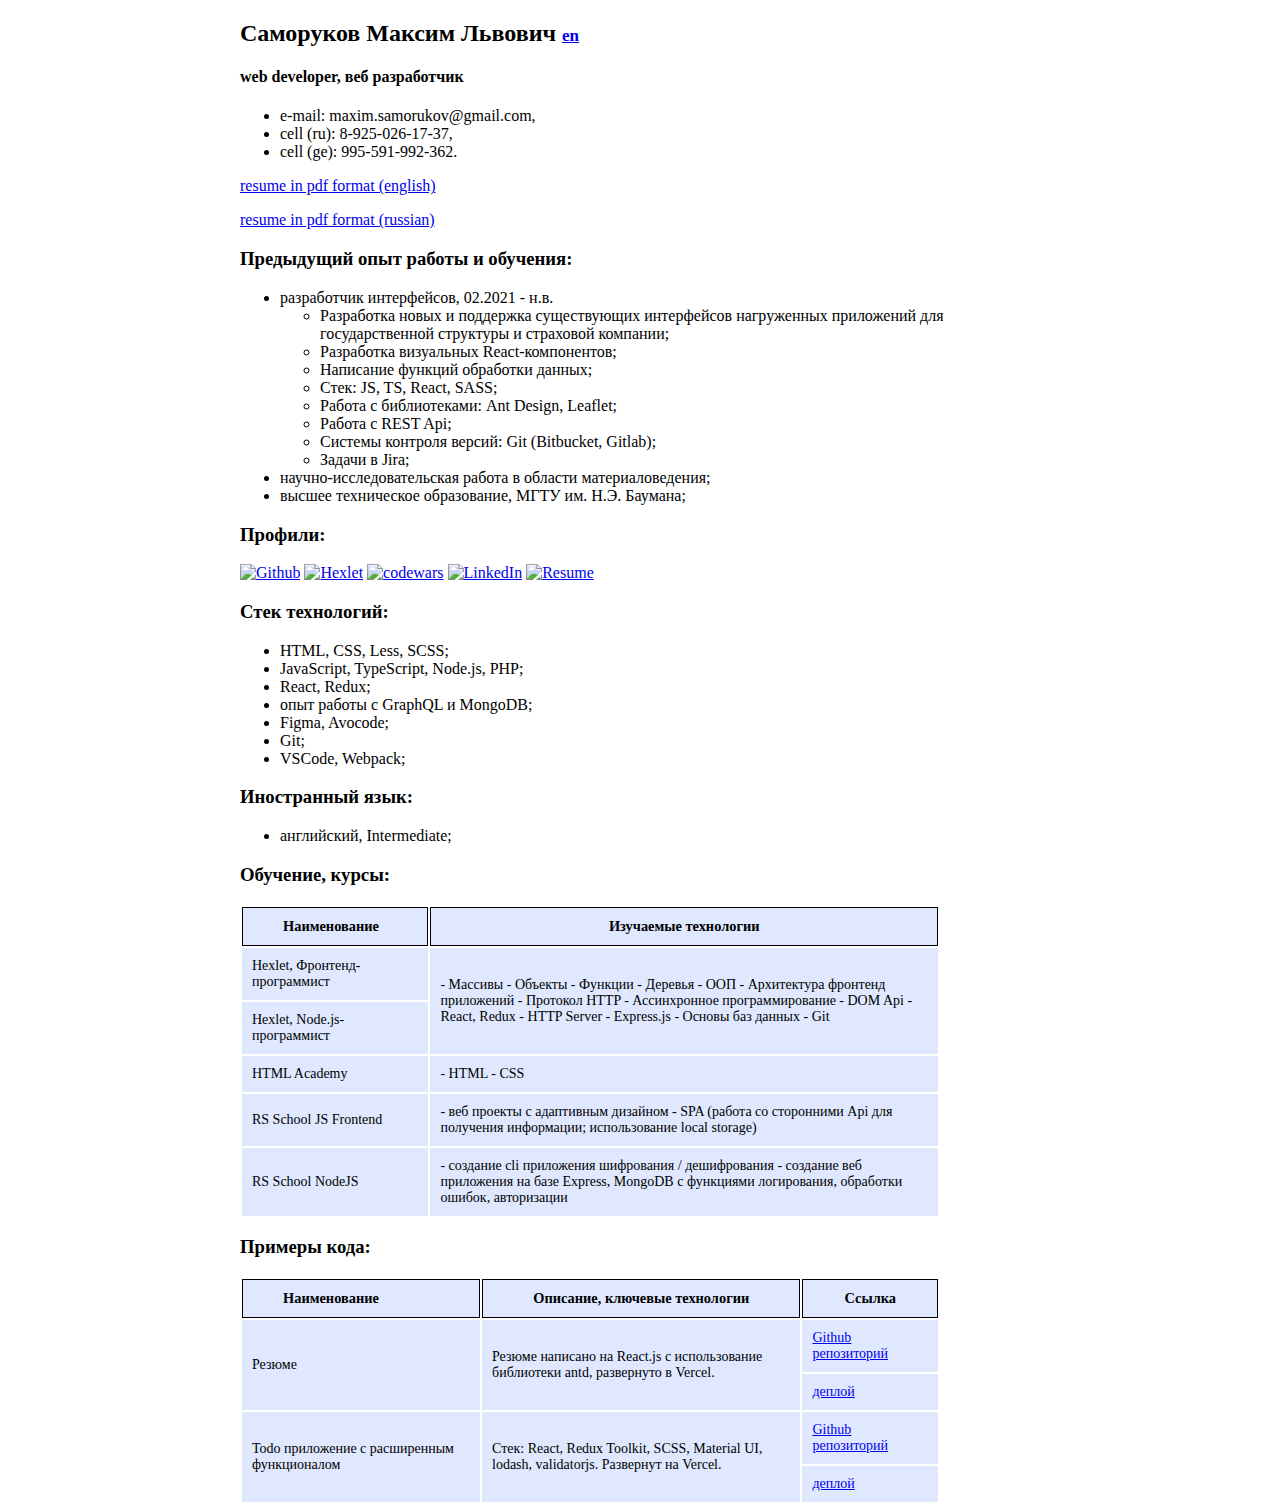
==== commit a7ab9516: "Update index.html" ====
--- a/index.html
+++ b/index.html
@@ -143,7 +143,7 @@
             </tr>
 
             <tr>
-                <td rowspan="2">Данное резюме</td>
+                <td rowspan="2">Резюме</td>
                 <td rowspan="2">Резюме написано на React.js с использование библиотеки antd, развернуто в Vercel.</td>
                 <td><a href="https://github.com/MaximSamorukov/react_resume">Github репозиторий</a></td>
               </tr>
@@ -162,4 +162,4 @@
 
 </body>
 
-</html>+</html>
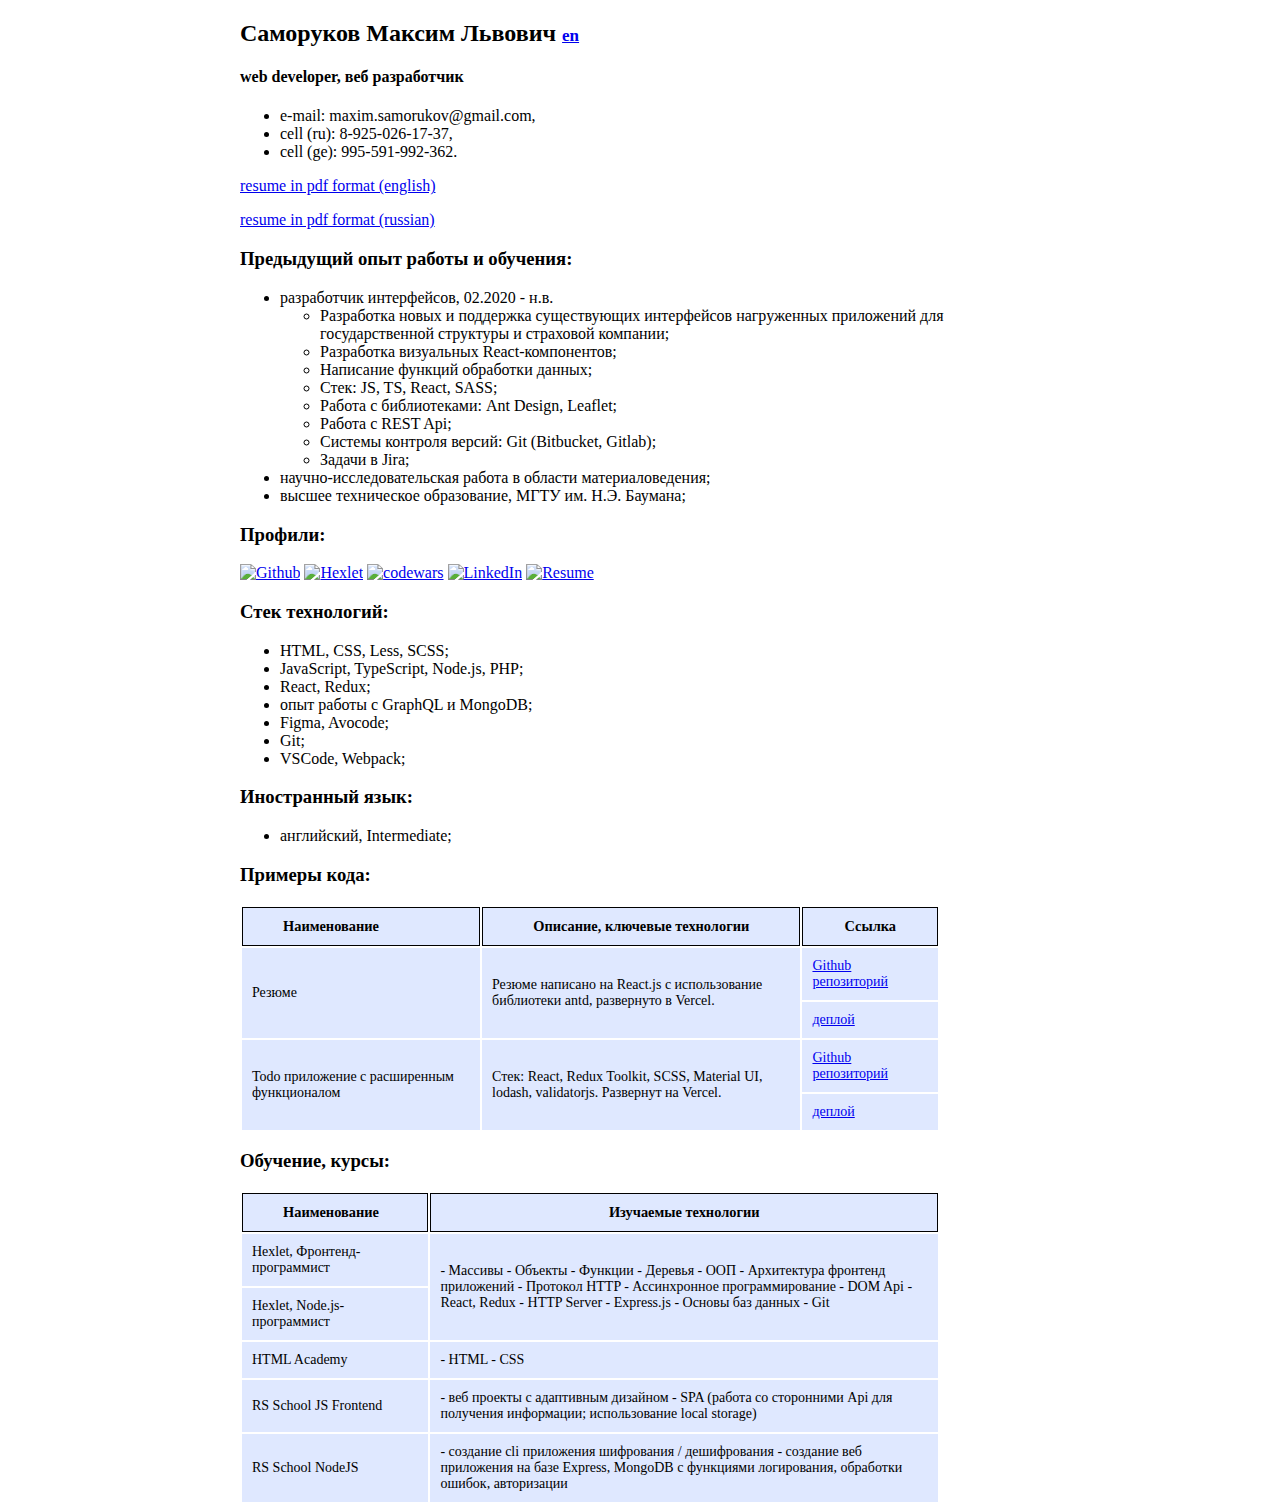
==== commit 6b53fc40: "update structure add info" ====
--- a/index.html
+++ b/index.html
@@ -30,7 +30,7 @@
 
         <h3>Предыдущий опыт работы и обучения:</h3>
         <ul>
-            <li>разработчик интерфейсов, 02.2021 - н.в.</li>
+            <li>разработчик интерфейсов, 02.2020 - н.в.</li>
             <ul>
                 <li>Разработка новых и поддержка существующих интерфейсов нагруженных приложений для государственной
                     структуры и страховой компании;</li>
@@ -81,6 +81,29 @@
             <li>английский, Intermediate;</li>
         </ul>
 
+        <h3>Примеры кода:</h3>
+        <table class="table-2">
+            <tr>
+                <th>Наименование</th>
+                <th>Описание, ключевые технологии</th>
+                <th>Ссылка</th>
+            </tr>
+
+            <tr>
+                <td rowspan="2">Резюме</td>
+                <td rowspan="2">Резюме написано на React.js с использование библиотеки antd, развернуто в Vercel.</td>
+                <td><a href="https://github.com/MaximSamorukov/react_resume">Github репозиторий</a></td>
+              </tr>
+                  <td><a href="https://react-resume-sandy.vercel.app/">деплой </a></td>
+              </tr>
+              <tr>
+                <td rowspan="2">Todo приложение с расширенным функционалом</td>
+                <td rowspan="2">Стек: React, Redux Toolkit, SCSS, Material UI, lodash, validatorjs. Развернут на Vercel.</td>
+                <td><a href="https://github.com/MaximSamorukov/advanced_todo">Github репозиторий</a></td>
+              </tr>
+                  <td><a href="https://advanced-todo-iota.vercel.app/">деплой </a></td>
+              </tr>
+        </table>
         <h3>Обучение, курсы:</h3>
 
         <table class="table-1 table-print">
@@ -133,31 +156,6 @@
                 </td>
             </tr>
         </table>
-
-        <h3>Примеры кода:</h3>
-        <table class="table-2">
-            <tr>
-                <th>Наименование</th>
-                <th>Описание, ключевые технологии</th>
-                <th>Ссылка</th>
-            </tr>
-
-            <tr>
-                <td rowspan="2">Резюме</td>
-                <td rowspan="2">Резюме написано на React.js с использование библиотеки antd, развернуто в Vercel.</td>
-                <td><a href="https://github.com/MaximSamorukov/react_resume">Github репозиторий</a></td>
-              </tr>
-                  <td><a href="https://react-resume-sandy.vercel.app/">деплой </a></td>
-              </tr>
-              <tr>
-                <td rowspan="2">Todo приложение с расширенным функционалом</td>
-                <td rowspan="2">Стек: React, Redux Toolkit, SCSS, Material UI, lodash, validatorjs. Развернут на Vercel.</td>
-                <td><a href="https://github.com/MaximSamorukov/advanced_todo">Github репозиторий</a></td>
-              </tr>
-                  <td><a href="https://advanced-todo-iota.vercel.app/">деплой </a></td>
-              </tr>
-        </table>
-
     </div>
 
 </body>
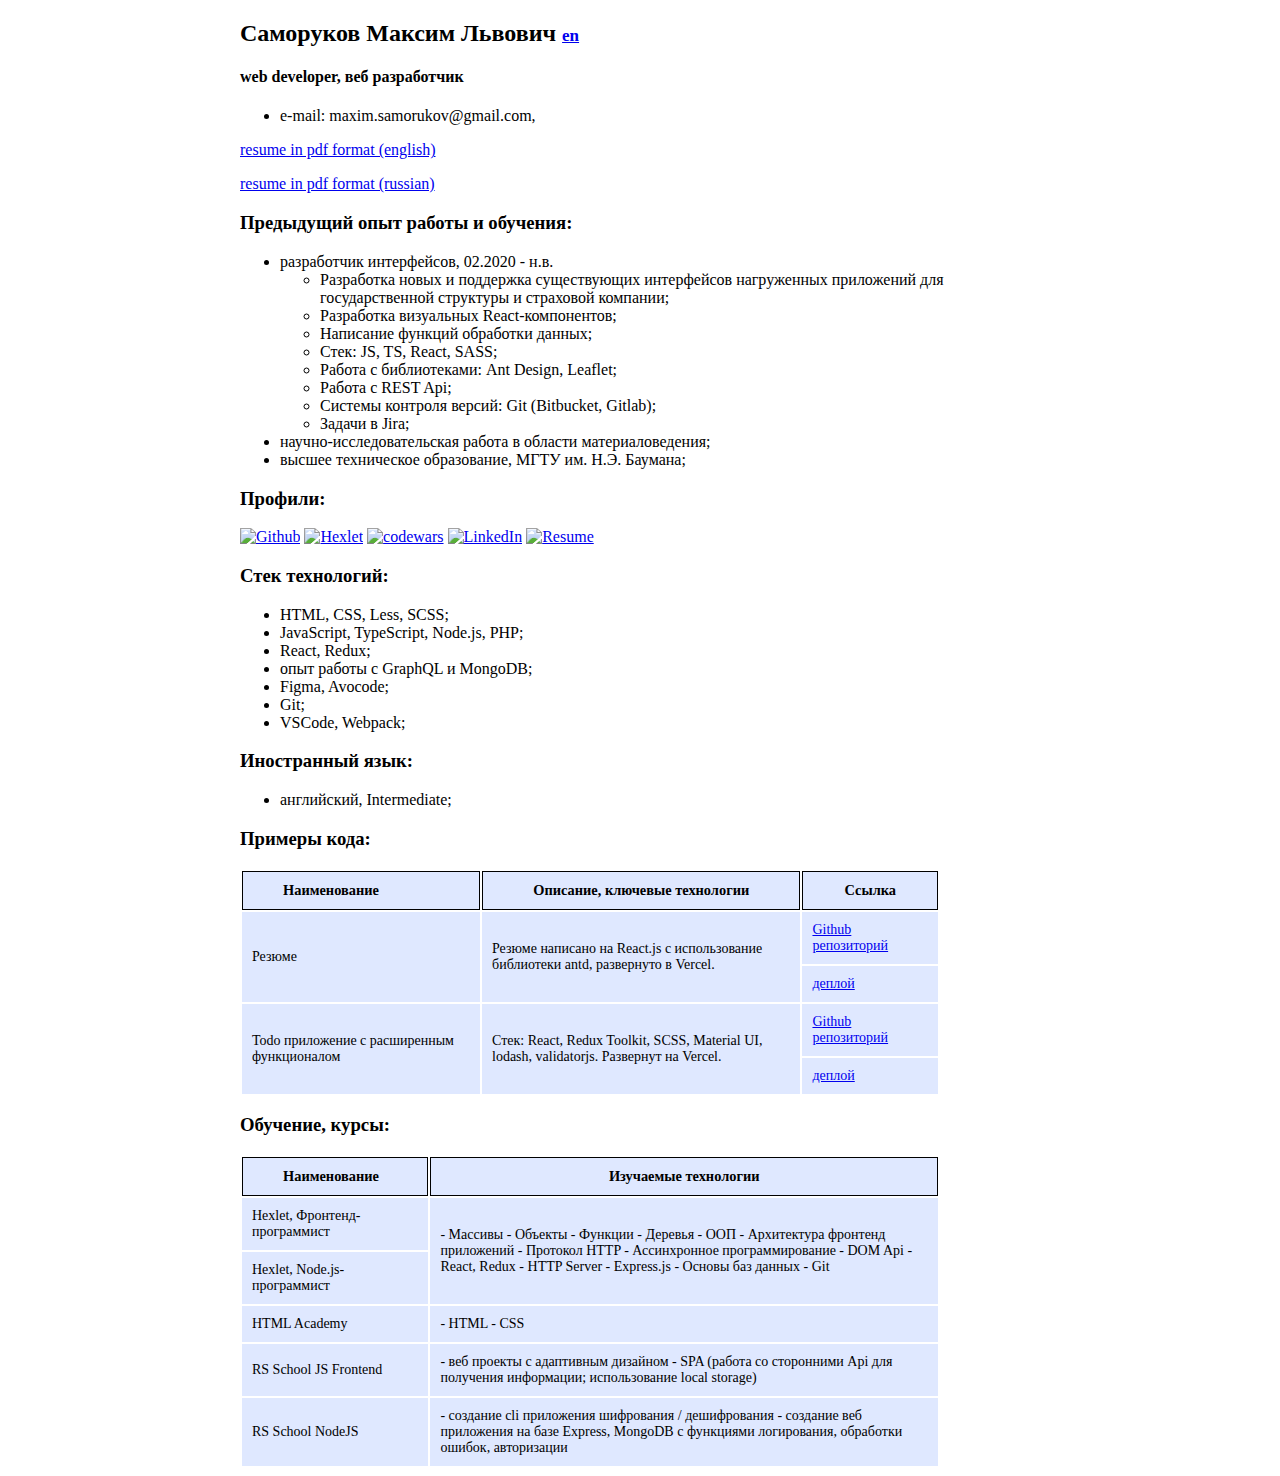
==== commit 75592e86: "commit" ====
--- a/index.html
+++ b/index.html
@@ -18,13 +18,11 @@
         <h4>web developer, веб разработчик</h4>
         <ul>
             <li>e-mail: maxim.samorukov@gmail.com,</li>
-            <li>cell (ru): 8-925-026-17-37,</li>
-            <li>cell (ge): 995-591-992-362.</li>
         </ul>
-        <a href="https://maximsamorukov.github.io/RESUME/Samorukov_Maksim_frontend_resume-en.pdf">
+        <a href="https://maximsamorukov.github.io/RESUME/Maksim_Samorukov_en.pdf">
             <p>resume in pdf format (english)</p>
         </a>
-        <a href="https://maximsamorukov.github.io/RESUME/Samorukov_Maksim_frontend_resume.pdf">
+        <a href="https://maximsamorukov.github.io/RESUME/Maksim_Samorukov_ru.pdf">
             <p>resume in pdf format (russian)</p>
         </a>
 
